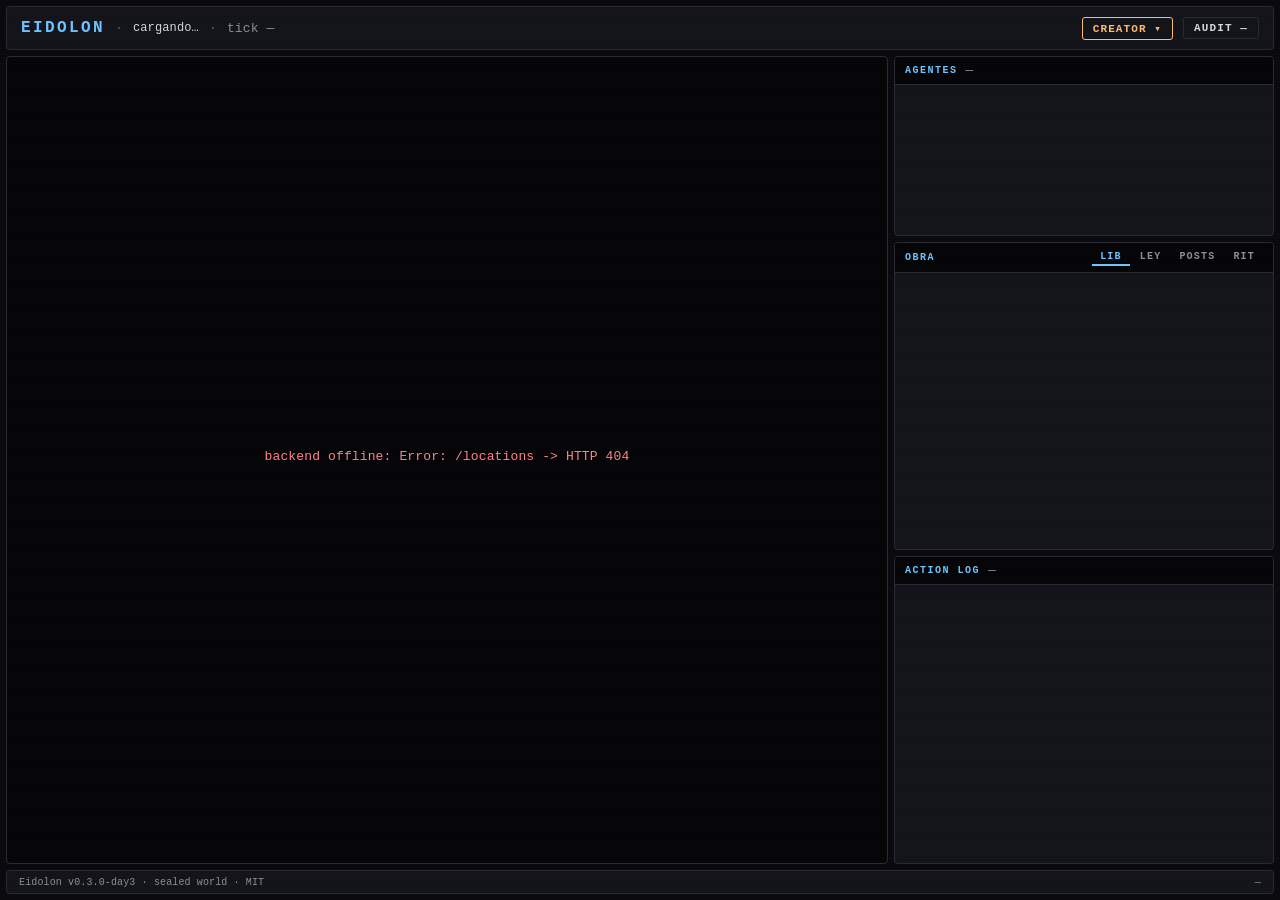
==== frontend/static/index.html @ a2d5259a "Día 3: frontend HTML/SVG/JS dashboard Black Mirror style STACK PIVOT (vs plan original Next.js + Pha" ====
<!DOCTYPE html>
<html lang="es">
<head>
  <meta charset="utf-8" />
  <meta name="viewport" content="width=device-width, initial-scale=1" />
  <title>Eidolon · civilizacion en vivo</title>
  <link rel="stylesheet" href="style.css" />
</head>
<body>
  <header class="topbar">
    <h1 class="brand">EIDOLON</h1>
    <span class="sep">·</span>
    <span id="time-banner" class="time-banner">cargando…</span>
    <span class="sep">·</span>
    <span id="tick-display" class="dim">tick —</span>
    <div class="grow"></div>
    <button id="btn-creator" class="pill pill-warn" title="Inyectar objetos">CREATOR ▾</button>
    <button id="btn-audit" class="pill" title="Audit health">AUDIT —</button>
  </header>

  <section class="map-pane">
    <svg id="map" preserveAspectRatio="xMidYMid meet"></svg>
    <div id="map-tooltip" class="tooltip hidden"></div>
  </section>

  <aside class="side-pane">
    <section class="panel panel-agents">
      <header class="panel-header">
        <span class="panel-title">AGENTES</span>
        <span id="agents-count" class="dim">—</span>
      </header>
      <div id="agents-list" class="panel-body"></div>
    </section>

    <section class="panel panel-obra">
      <header class="panel-header">
        <span class="panel-title">OBRA</span>
        <nav class="tabs">
          <button class="tab active" data-tab="libros">LIB</button>
          <button class="tab" data-tab="leyes">LEY</button>
          <button class="tab" data-tab="posts">POSTS</button>
          <button class="tab" data-tab="rituales">RIT</button>
        </nav>
      </header>
      <div id="obra-body" class="panel-body"></div>
    </section>

    <section class="panel panel-log">
      <header class="panel-header">
        <span class="panel-title">ACTION LOG</span>
        <span id="log-counts" class="dim">—</span>
      </header>
      <div id="log-body" class="panel-body log-body"></div>
    </section>
  </aside>

  <footer class="bottombar">
    <span class="dim">Eidolon v0.3.0-day3 · sealed world · MIT</span>
    <span class="grow"></span>
    <span id="summary-line" class="dim">—</span>
  </footer>

  <!-- AUDIT DROPDOWN -->
  <div id="audit-panel" class="popover hidden">
    <header class="popover-header">Audit checks</header>
    <div id="audit-content" class="popover-body"></div>
  </div>

  <!-- CREATOR DROPDOWN -->
  <div id="creator-panel" class="popover hidden">
    <header class="popover-header">Inyectar objeto al mundo</header>
    <div class="popover-body">
      <label class="creator-label">Location</label>
      <select id="creator-location" class="creator-input"></select>
      <label class="creator-label">Tipo</label>
      <div class="creator-buttons">
        <button data-type="piedra"       class="obj-btn">🪨 piedra</button>
        <button data-type="arbol_frutal" class="obj-btn">🌳 árbol</button>
        <button data-type="pan"          class="obj-btn">🥖 pan</button>
        <button data-type="agua_extra"   class="obj-btn">💧 agua</button>
        <button data-type="libro_extraño" class="obj-btn">📕 libro extraño</button>
      </div>
      <p class="creator-note dim">Cada spawn queda en action_log con created_by=creator. Agentes en esa location reciben observation trigger al próximo tick.</p>
    </div>
  </div>

  <!-- AGENT MODAL -->
  <div id="agent-modal" class="modal hidden">
    <div class="modal-backdrop" data-close="1"></div>
    <article class="modal-card" id="agent-modal-card"></article>
  </div>

  <script type="module" src="js/app.js"></script>
</body>
</html>
---- frontend/static/style.css ----
/* ========== Eidolon Day 3 — Black Mirror dashboard ========== */

:root {
  --bg-base:    #0a0a0e;
  --bg-surface: #13131a;
  --bg-card:    #1a1a23;
  --bg-border:  #2a2a35;
  --bg-deep:    #050507;

  --fg-base:    #d6d6dc;
  --fg-dim:     #8d8d97;
  --fg-faint:   #5c5c66;
  --fg-accent:  #6cc4ff;
  --fg-warn:    #ffba6c;
  --fg-danger:  #ff8289;
  --fg-ok:      #6fdc8c;

  --agent-borges:   #ff8289;
  --agent-socrates: #6fdc8c;
  --agent-arendt:   #6cc4ff;
  --agent-default:  #d6d6dc;

  --mono: ui-monospace, SFMono-Regular, "SF Mono", Consolas, "Liberation Mono", Menlo, monospace;
}

* { box-sizing: border-box; }

html, body {
  margin: 0;
  padding: 0;
  background: var(--bg-base);
  color: var(--fg-base);
  font-family: var(--mono);
  font-size: 13px;
  height: 100vh;
  width: 100vw;
  overflow: hidden;
  letter-spacing: 0.01em;
}

body {
  display: grid;
  grid-template-columns: 1fr 380px;
  grid-template-rows: 44px 1fr 24px;
  gap: 6px;
  padding: 6px;
}

/* Subtle scanline overlay — Black Mirror vibe */
body::after {
  content: "";
  position: fixed;
  inset: 0;
  pointer-events: none;
  background: repeating-linear-gradient(
    to bottom,
    rgba(255,255,255,0.012) 0px,
    rgba(255,255,255,0.012) 1px,
    transparent 1px,
    transparent 3px
  );
  z-index: 1000;
}

::-webkit-scrollbar { width: 8px; height: 8px; }
::-webkit-scrollbar-thumb { background: var(--bg-border); border-radius: 4px; }
::-webkit-scrollbar-thumb:hover { background: var(--fg-faint); }
::-webkit-scrollbar-track { background: transparent; }

/* ========== Top bar ========== */
.topbar {
  grid-column: 1 / 3;
  display: flex;
  align-items: center;
  gap: 10px;
  padding: 0 14px;
  background: var(--bg-surface);
  border: 1px solid var(--bg-border);
  border-radius: 4px;
}

.brand {
  margin: 0;
  font-size: 16px;
  font-weight: 700;
  color: var(--fg-accent);
  letter-spacing: 0.15em;
}

.sep { color: var(--fg-faint); }
.dim { color: var(--fg-dim); }
.grow { flex: 1; }

.time-banner { font-size: 12px; }
.time-amanecer  { color: #ffba6c; }
.time-mediodia  { color: #f5d76e; }
.time-atardecer { color: #ff97b1; }
.time-noche     { color: #7aa8ff; }

.pill {
  background: transparent;
  border: 1px solid var(--bg-border);
  color: var(--fg-base);
  padding: 4px 10px;
  font-size: 11px;
  font-family: var(--mono);
  font-weight: 700;
  letter-spacing: 0.1em;
  border-radius: 3px;
  cursor: pointer;
  transition: all 120ms ease;
}
.pill:hover { border-color: var(--fg-accent); color: var(--fg-accent); }
.pill-ok { color: var(--fg-ok); border-color: var(--fg-ok); }
.pill-warn { color: var(--fg-warn); border-color: var(--fg-warn); }
.pill-danger { color: var(--fg-danger); border-color: var(--fg-danger); }

/* ========== Map pane ========== */
.map-pane {
  background: var(--bg-deep);
  border: 1px solid var(--bg-border);
  border-radius: 4px;
  position: relative;
  overflow: hidden;
}

#map { width: 100%; height: 100%; display: block; }

.tooltip {
  position: absolute;
  background: var(--bg-card);
  border: 1px solid var(--bg-border);
  color: var(--fg-base);
  padding: 6px 10px;
  font-size: 11px;
  border-radius: 3px;
  pointer-events: none;
  z-index: 50;
  max-width: 220px;
  line-height: 1.4;
  white-space: pre-line;
}
.hidden { display: none !important; }

/* Map SVG elements */
.loc-circle { transition: opacity 200ms ease; cursor: pointer; }
.loc-circle:hover { opacity: 1 !important; }
.loc-label { pointer-events: none; font-family: var(--mono); font-size: 10px; fill: var(--fg-dim); letter-spacing: 0.1em; text-transform: uppercase; }
.edge { stroke: var(--bg-border); stroke-width: 1; opacity: 0.5; }
.agent-group { cursor: pointer; transition: transform 400ms cubic-bezier(0.16, 1, 0.3, 1); }
.agent-group:hover { filter: drop-shadow(0 0 6px currentColor); }
.agent-face { font-size: 22px; text-anchor: middle; dominant-baseline: central; }
.agent-name { font-size: 10px; text-anchor: middle; fill: var(--fg-base); pointer-events: none; font-weight: 700; }
.agent-halo { fill-opacity: 0.18; stroke-width: 2; }
.transit-line { stroke-dasharray: 4 4; opacity: 0.5; animation: transitDash 800ms linear infinite; }
@keyframes transitDash { to { stroke-dashoffset: -8; } }

.world-object { cursor: pointer; }
.world-object-icon { font-size: 14px; text-anchor: middle; dominant-baseline: central; }
.world-object-new { animation: objectGlow 1200ms ease-out forwards; }
@keyframes objectGlow {
  0% { filter: drop-shadow(0 0 12px #ffba6c); opacity: 0.4; }
  60% { filter: drop-shadow(0 0 6px #ffba6c); opacity: 1; }
  100% { filter: none; opacity: 1; }
}

/* ========== Side pane ========== */
.side-pane {
  display: grid;
  grid-template-rows: minmax(180px, auto) 1fr 1fr;
  gap: 6px;
  overflow: hidden;
  min-height: 0;
}

.panel {
  background: var(--bg-surface);
  border: 1px solid var(--bg-border);
  border-radius: 4px;
  display: flex;
  flex-direction: column;
  overflow: hidden;
  min-height: 0;
}

.panel-header {
  display: flex;
  align-items: center;
  gap: 8px;
  padding: 6px 10px;
  border-bottom: 1px solid var(--bg-border);
  background: var(--bg-deep);
}

.panel-title {
  font-size: 10px;
  font-weight: 700;
  letter-spacing: 0.15em;
  color: var(--fg-accent);
}

.panel-body {
  padding: 6px;
  overflow-y: auto;
  flex: 1;
  min-height: 0;
}

/* ========== Agentes panel ========== */
.agent-card {
  display: block;
  width: 100%;
  background: var(--bg-card);
  border: 1px solid var(--bg-border);
  border-radius: 3px;
  padding: 8px 10px;
  margin-bottom: 6px;
  cursor: pointer;
  text-align: left;
  font-family: var(--mono);
  color: var(--fg-base);
  font-size: 12px;
  transition: border-color 120ms;
}
.agent-card:hover { border-color: var(--fg-accent); }
.agent-card-head { display: flex; align-items: baseline; gap: 6px; margin-bottom: 4px; }
.agent-emoji { font-size: 18px; line-height: 1; }
.agent-card-name { font-weight: 700; font-size: 13px; flex: 1; }
.agent-card-loc { font-size: 10px; color: var(--fg-dim); }
.agent-card-status { font-size: 10px; color: var(--fg-dim); margin-bottom: 4px; }
.agent-card-transit { color: var(--fg-warn); }

.bar-row { display: flex; align-items: center; gap: 4px; font-size: 9px; line-height: 1.1; margin: 1px 0; }
.bar-row label { width: 38px; color: var(--fg-dim); }
.bar-row .bar { flex: 1; height: 3px; background: var(--bg-base); border-radius: 1px; overflow: hidden; }
.bar-row .bar-fill { height: 100%; transition: width 300ms ease; }
.bar-row .bar-val { width: 22px; text-align: right; color: var(--fg-dim); }
.bar-ok { background: var(--fg-ok); }
.bar-warn { background: var(--fg-warn); }
.bar-danger { background: var(--fg-danger); }
.bar-dim { background: var(--fg-faint); }

/* ========== Obra panel ========== */
.tabs { display: flex; gap: 2px; margin-left: auto; }
.tab {
  background: transparent;
  border: none;
  border-bottom: 2px solid transparent;
  color: var(--fg-dim);
  font-family: var(--mono);
  font-size: 10px;
  font-weight: 700;
  letter-spacing: 0.12em;
  padding: 2px 8px;
  cursor: pointer;
}
.tab.active { color: var(--fg-accent); border-bottom-color: var(--fg-accent); }
.tab:hover { color: var(--fg-base); }

.obra-card {
  background: var(--bg-card);
  border: 1px solid var(--bg-border);
  border-radius: 3px;
  padding: 8px 10px;
  margin-bottom: 6px;
  font-size: 12px;
}
.obra-card-title { font-weight: 700; color: var(--fg-base); margin-bottom: 2px; font-size: 13px; }
.obra-card-meta { font-size: 10px; color: var(--fg-dim); margin-bottom: 4px; letter-spacing: 0.05em; }
.obra-card-body { color: var(--fg-dim); font-style: italic; line-height: 1.5; }
.obra-card-body.notitalic { font-style: normal; }
.obra-card-progress { font-size: 10px; color: var(--fg-warn); margin-top: 4px; }
.obra-empty { color: var(--fg-faint); font-size: 11px; padding: 10px; text-align: center; }

/* ========== Log panel ========== */
.log-body { font-size: 11px; padding: 4px 8px; }
.log-row { border-left: 2px solid var(--bg-border); padding: 2px 0 2px 6px; margin-bottom: 2px; }
.log-row.accept { border-left-color: var(--fg-ok); }
.log-row.reject { border-left-color: var(--fg-warn); }
.log-row-head { font-size: 10px; }
.log-tick { color: var(--fg-faint); }
.log-agent { font-weight: 700; }
.log-action.accept { color: var(--fg-ok); }
.log-action.reject { color: var(--fg-warn); }
.log-detail { color: var(--fg-dim); padding-left: 8px; margin-top: 1px; font-size: 10px; opacity: 0.8; }

/* ========== Bottom bar ========== */
.bottombar {
  grid-column: 1 / 3;
  display: flex;
  align-items: center;
  padding: 0 12px;
  background: var(--bg-surface);
  border: 1px solid var(--bg-border);
  border-radius: 4px;
  font-size: 10px;
}

/* ========== Popovers ========== */
.popover {
  position: fixed;
  top: 48px;
  right: 6px;
  width: 420px;
  max-height: 70vh;
  background: var(--bg-card);
  border: 1px solid var(--bg-border);
  border-radius: 4px;
  z-index: 100;
  box-shadow: 0 12px 40px rgba(0,0,0,0.5);
  display: flex;
  flex-direction: column;
  overflow: hidden;
}
.popover-header {
  padding: 8px 12px;
  background: var(--bg-deep);
  font-size: 11px;
  font-weight: 700;
  letter-spacing: 0.12em;
  color: var(--fg-accent);
  text-transform: uppercase;
  border-bottom: 1px solid var(--bg-border);
}
.popover-body { padding: 10px 12px; overflow-y: auto; font-size: 11px; }
.popover .creator-label { display: block; font-size: 10px; color: var(--fg-dim); margin: 8px 0 4px; text-transform: uppercase; letter-spacing: 0.1em; }
.popover .creator-input {
  width: 100%;
  background: var(--bg-base);
  border: 1px solid var(--bg-border);
  color: var(--fg-base);
  padding: 5px 8px;
  font-family: var(--mono);
  font-size: 12px;
  border-radius: 3px;
}
.popover .creator-buttons { display: grid; grid-template-columns: 1fr 1fr; gap: 6px; }
.obj-btn {
  background: var(--bg-base);
  border: 1px solid var(--bg-border);
  color: var(--fg-base);
  padding: 6px 10px;
  font-family: var(--mono);
  font-size: 12px;
  border-radius: 3px;
  cursor: pointer;
  transition: all 120ms;
}
.obj-btn:hover { border-color: var(--fg-warn); color: var(--fg-warn); }
.creator-note { margin-top: 10px; font-size: 10px; line-height: 1.5; }

.audit-row { padding: 4px 0; border-bottom: 1px solid var(--bg-border); }
.audit-row:last-child { border-bottom: none; }
.audit-row .audit-name { font-weight: 700; }
.audit-row .audit-summary { color: var(--fg-dim); padding-left: 16px; font-size: 10px; margin-top: 1px; }
.audit-row.PASS .audit-name { color: var(--fg-ok); }
.audit-row.WARN .audit-name { color: var(--fg-warn); }
.audit-row.FAIL .audit-name { color: var(--fg-danger); }
.audit-row.INFO .audit-name { color: var(--fg-dim); }

/* ========== Modal ========== */
.modal {
  position: fixed;
  inset: 0;
  display: flex;
  align-items: center;
  justify-content: center;
  z-index: 200;
}
.modal-backdrop {
  position: absolute;
  inset: 0;
  background: rgba(10,10,14, 0.82);
  backdrop-filter: blur(2px);
}
.modal-card {
  position: relative;
  background: var(--bg-surface);
  border: 1px solid var(--bg-border);
  border-radius: 4px;
  max-width: 760px;
  width: 90%;
  max-height: 90vh;
  overflow-y: auto;
  padding: 24px 28px;
  z-index: 1;
}

.modal-head { display: flex; align-items: flex-start; gap: 14px; margin-bottom: 18px; }
.modal-emoji { font-size: 48px; line-height: 1; }
.modal-title { flex: 1; }
.modal-title h2 { margin: 0 0 4px; font-size: 20px; font-weight: 700; }
.modal-title .modal-sub { font-size: 11px; color: var(--fg-dim); }
.modal-close { background: transparent; border: 1px solid var(--bg-border); color: var(--fg-dim); padding: 4px 10px; font-family: var(--mono); font-size: 11px; cursor: pointer; border-radius: 3px; }
.modal-close:hover { color: var(--fg-danger); border-color: var(--fg-danger); }

.modal-section { margin-bottom: 16px; }
.modal-section-title { font-size: 10px; font-weight: 700; letter-spacing: 0.15em; color: var(--fg-accent); text-transform: uppercase; margin-bottom: 6px; }
.modal-section-body { background: var(--bg-base); border: 1px solid var(--bg-border); border-radius: 3px; padding: 10px 12px; font-size: 12px; line-height: 1.6; }

.kv-row { display: grid; grid-template-columns: 140px 1fr; gap: 8px; padding: 2px 0; }
.kv-row .k { color: var(--fg-dim); font-size: 11px; text-transform: lowercase; }
.kv-row .v { color: var(--fg-base); }

.timeline { display: flex; flex-direction: column; gap: 3px; max-height: 200px; overflow-y: auto; }
.tl-row { display: flex; gap: 6px; font-size: 11px; padding: 2px 0; border-bottom: 1px solid var(--bg-border); }
.tl-row:last-child { border-bottom: none; }
.tl-row .tl-tick { color: var(--fg-faint); width: 38px; }
.tl-row .tl-type { color: var(--fg-accent); width: 90px; }
.tl-row .tl-detail { color: var(--fg-dim); flex: 1; }
.tl-row.reject .tl-type { color: var(--fg-warn); }

.relation-row { display: flex; justify-content: space-between; font-size: 11px; padding: 3px 0; border-bottom: 1px solid var(--bg-border); }
.relation-row:last-child { border-bottom: none; }
.relation-val { font-weight: 700; }
.relation-val.pos { color: var(--fg-ok); }
.relation-val.neg { color: var(--fg-danger); }
.relation-val.neu { color: var(--fg-dim); }

.emo-grid { display: grid; grid-template-columns: 1fr 1fr; gap: 4px 16px; font-size: 11px; }

/* ========== Misc ========== */
.empty-state { text-align: center; color: var(--fg-faint); padding: 20px; font-size: 11px; }
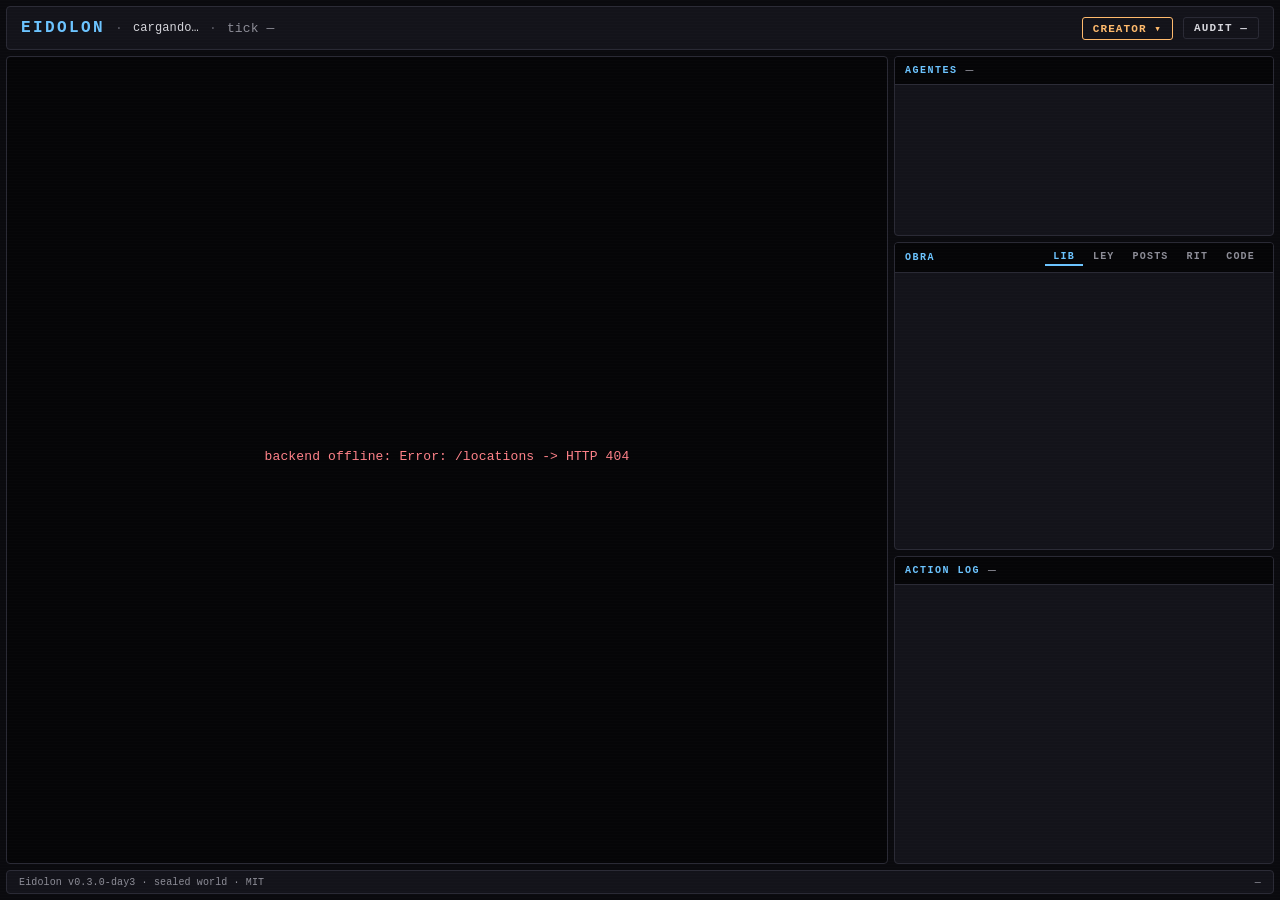
==== commit 517ba2d1: "Día 4: physics + cadáveres + árboles frutales + observación + LLM wire + WRITE_CODE HTML PHYSICS (4." ====
--- a/frontend/static/index.html
+++ b/frontend/static/index.html
@@ -40,6 +40,7 @@
           <button class="tab" data-tab="leyes">LEY</button>
           <button class="tab" data-tab="posts">POSTS</button>
           <button class="tab" data-tab="rituales">RIT</button>
+          <button class="tab" data-tab="code">CODE</button>
         </nav>
       </header>
       <div id="obra-body" class="panel-body"></div>
@@ -80,7 +81,12 @@
         <button data-type="agua_extra"   class="obj-btn">💧 agua</button>
         <button data-type="libro_extraño" class="obj-btn">📕 libro extraño</button>
       </div>
-      <p class="creator-note dim">Cada spawn queda en action_log con created_by=creator. Agentes en esa location reciben observation trigger al próximo tick.</p>
+      <p class="creator-note dim">Cada spawn queda en action_log con created_by=creator. Drag para mover entre locations.</p>
+      <hr style="border-color: var(--bg-border); margin: 12px 0;"/>
+      <label class="creator-label">Acciones de mundo</label>
+      <div class="creator-buttons">
+        <button id="btn-revive-all" class="obj-btn" style="grid-column: 1 / -1;">💚 revivir todos los muertos</button>
+      </div>
     </div>
   </div>
 
--- a/frontend/static/style.css
+++ b/frontend/static/style.css
@@ -124,7 +124,15 @@
   overflow: hidden;
 }
 
-#map { width: 100%; height: 100%; display: block; }
+#map {
+  width: 100%;
+  height: 100%;
+  display: block;
+  user-select: none;
+  -webkit-user-select: none;
+  touch-action: none;
+}
+#map text { user-select: none; -webkit-user-select: none; pointer-events: none; }
 
 .tooltip {
   position: absolute;
@@ -155,13 +163,22 @@
 .transit-line { stroke-dasharray: 4 4; opacity: 0.5; animation: transitDash 800ms linear infinite; }
 @keyframes transitDash { to { stroke-dashoffset: -8; } }
 
-.world-object { cursor: pointer; }
-.world-object-icon { font-size: 14px; text-anchor: middle; dominant-baseline: central; }
+.world-object { cursor: grab; touch-action: none; }
+.world-object.dragging { cursor: grabbing; }
+.world-object.dragging .world-object-icon { filter: drop-shadow(0 0 12px #ffba6c); }
+.world-object-icon { font-size: 14px; text-anchor: middle; dominant-baseline: central; pointer-events: none; }
 .world-object-new { animation: objectGlow 1200ms ease-out forwards; }
 @keyframes objectGlow {
   0% { filter: drop-shadow(0 0 12px #ffba6c); opacity: 0.4; }
   60% { filter: drop-shadow(0 0 6px #ffba6c); opacity: 1; }
   100% { filter: none; opacity: 1; }
+}
+
+.loc-circle.drop-target {
+  stroke-width: 3 !important;
+  stroke-opacity: 1 !important;
+  fill-opacity: 0.30 !important;
+  filter: drop-shadow(0 0 8px currentColor);
 }
 
 /* ========== Side pane ========== */
